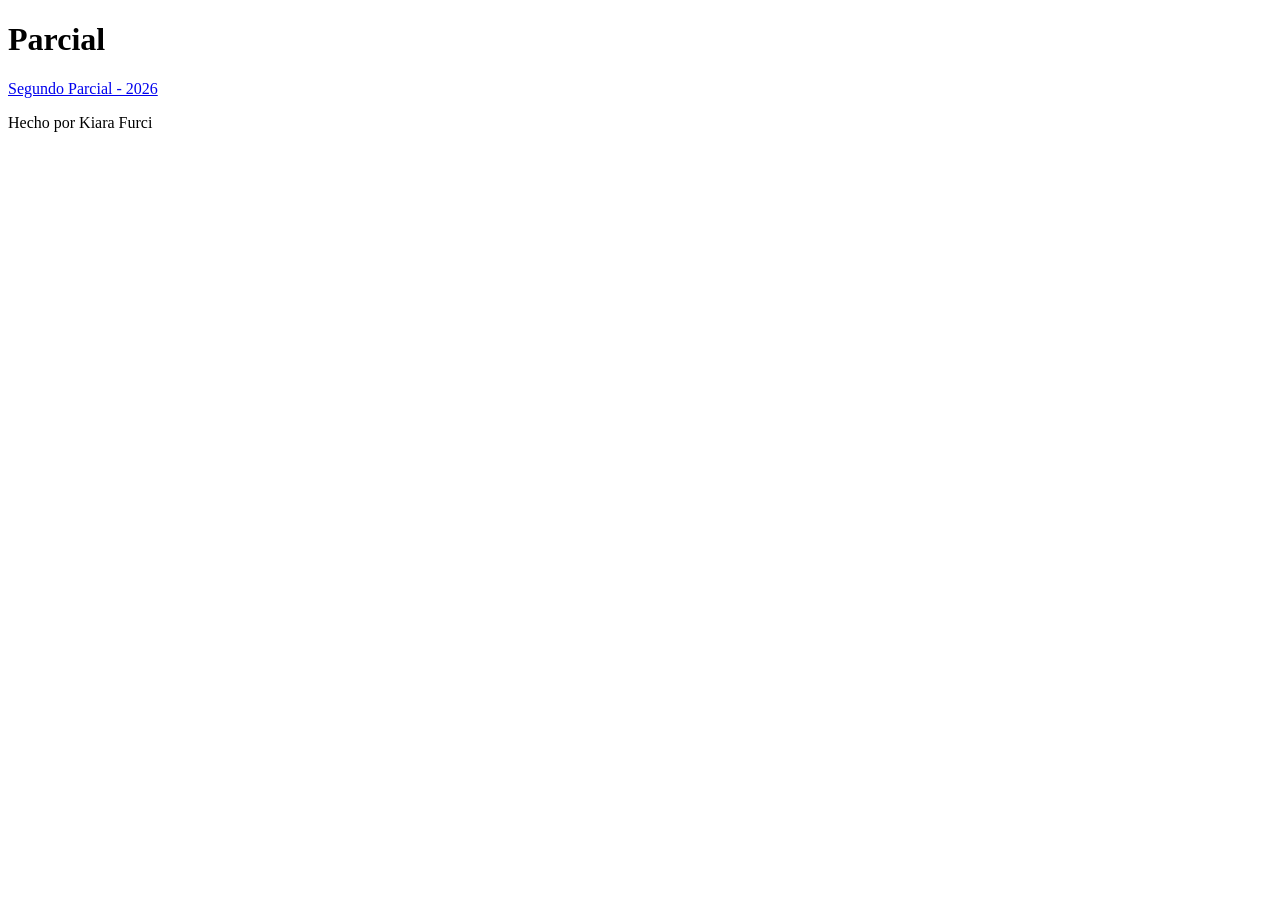
==== index.html @ 5e53ea34 "index pages" ====
<!DOCTYPE html>
    <html lang="es">
        <head>
            <meta charset="UTF-8">
            <title>Segundo Parcial - Informática General</title>

            <link rel="preconnect" href="https://fonts.googleapis.com">
            <link rel="preconnect" href="https://fonts.gstatic.com" crossorigin>
            <link href="https://fonts.googleapis.com/css2?family=Arvo:ital,wght@0,400;0,700;1,400;1,700&display=swap" rel="stylesheet">

            <link href="css/estilos-1.css" rel="stylesheet">
        </head>
        <body>
            <div class="contenedor">
                <header>
                    <h1>Parcial</h1>
                </header>
                <main>
                    <p><a href="parcial/index.html" target="_blank">Segundo Parcial - 2026</a></p>
                </main>
                <footer>
                    <p>Hecho por Kiara Furci</p>
                </footer>
            </div>
        </body>
    </html>
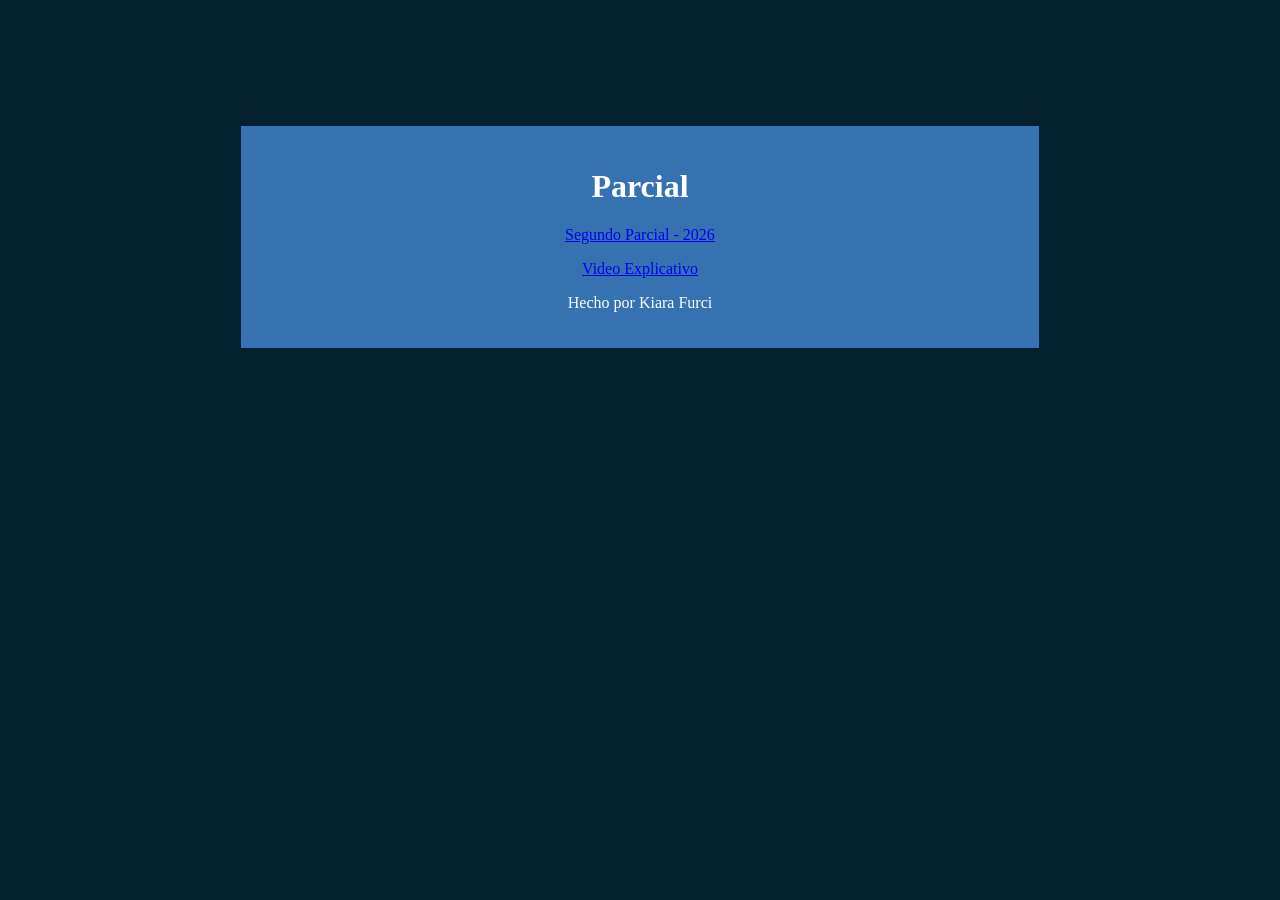
==== commit 038085e8: "video explicativo" ====
--- a/index.html
+++ b/index.html
@@ -17,6 +17,7 @@
                 </header>
                 <main>
                     <p><a href="parcial/index.html" target="_blank">Segundo Parcial - 2026</a></p>
+                    <p><a href="https://www.youtube.com/watch?v=_bA4Pk3SsTo" target="_blank"> Video Explicativo</a></p>
                 </main>
                 <footer>
                     <p>Hecho por Kiara Furci</p>
--- a/css/estilos-1.css
+++ b/css/estilos-1.css
@@ -0,0 +1,20 @@
+body {
+    background-color: rgb(3, 32, 49);
+    font-family: 'Arvo', serif;
+    color: white;
+}
+.contenedor {
+    background-color: rgba(76, 148, 231, 0.7);
+    width: 60%;
+    margin: 10% auto;
+    padding: 20px;
+}
+h1, p, a {
+    text-align: center;
+}
+a:hover {
+    color: rgb(144, 163, 225);
+}
+a:active {
+    color: rgb(23, 71, 175);
+}
